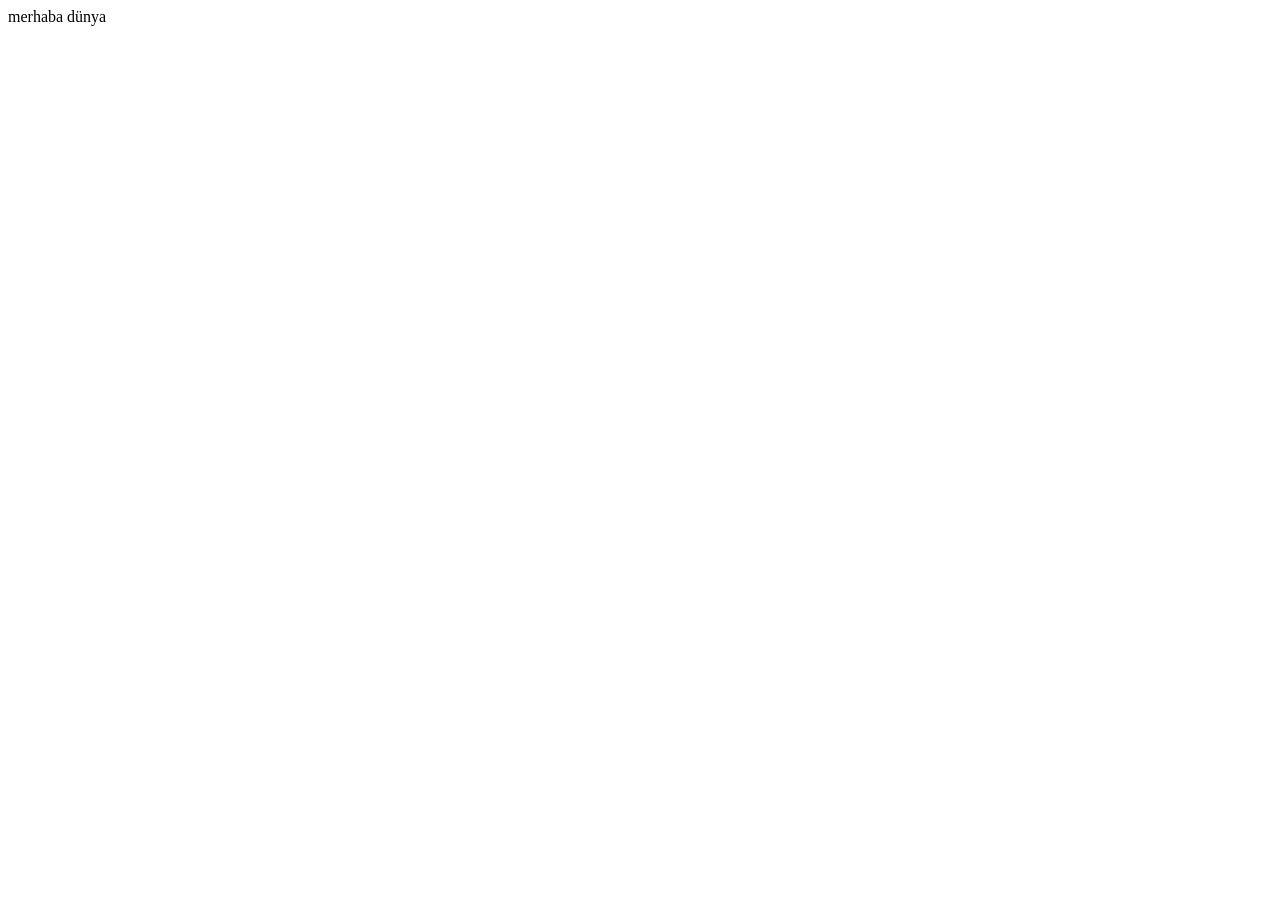
==== updates.html @ 02c18efd "mesaj" ====
<!DOCTYPE html>
<html lang="en">
<head>
    <meta charset="UTF-8">
    <meta name="viewport" content="width=device-width, initial-scale=1.0">
    <title>Document</title>
</head>
<body>
    merhaba dünya
</body>
</html>
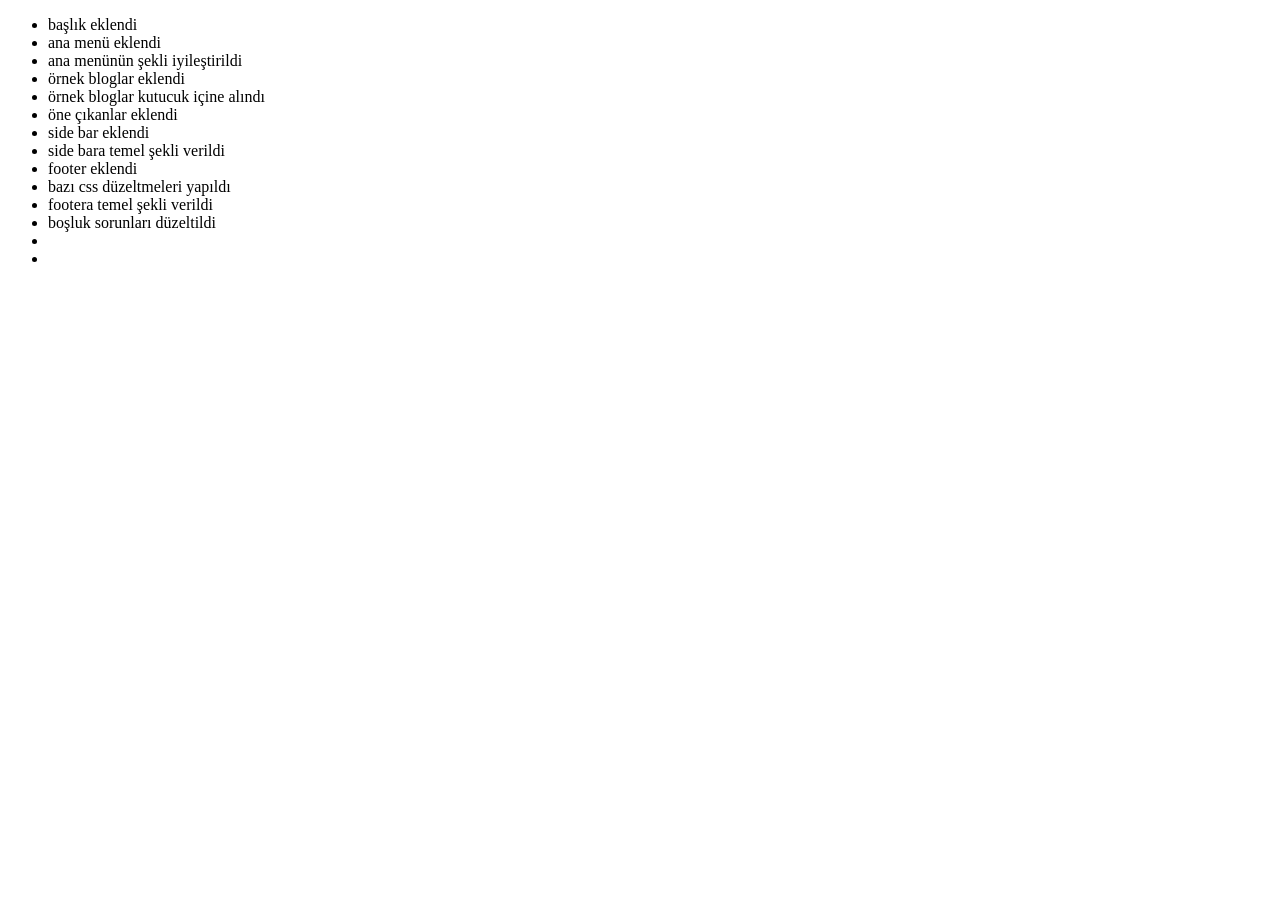
==== commit 03d4adb8: "mesaj" ====
--- a/updates.html
+++ b/updates.html
@@ -6,6 +6,21 @@
     <title>Document</title>
 </head>
 <body>
-    merhaba dünya
+    <ul>
+        <li>başlık eklendi</li>
+        <li>ana menü eklendi</li>
+        <li>ana menünün şekli iyileştirildi</li>
+        <li>örnek bloglar eklendi</li>
+        <li>örnek bloglar kutucuk içine alındı</li>
+        <li>öne çıkanlar eklendi</li>
+        <li>side bar eklendi</li>
+        <li>side bara temel şekli verildi</li>
+        <li>footer eklendi</li>
+        <li>bazı css düzeltmeleri yapıldı</li>
+        <li>footera temel şekli verildi</li>
+        <li>boşluk sorunları düzeltildi</li>
+        <li></li>
+        <li></li>
+    </ul>
 </body>
 </html>
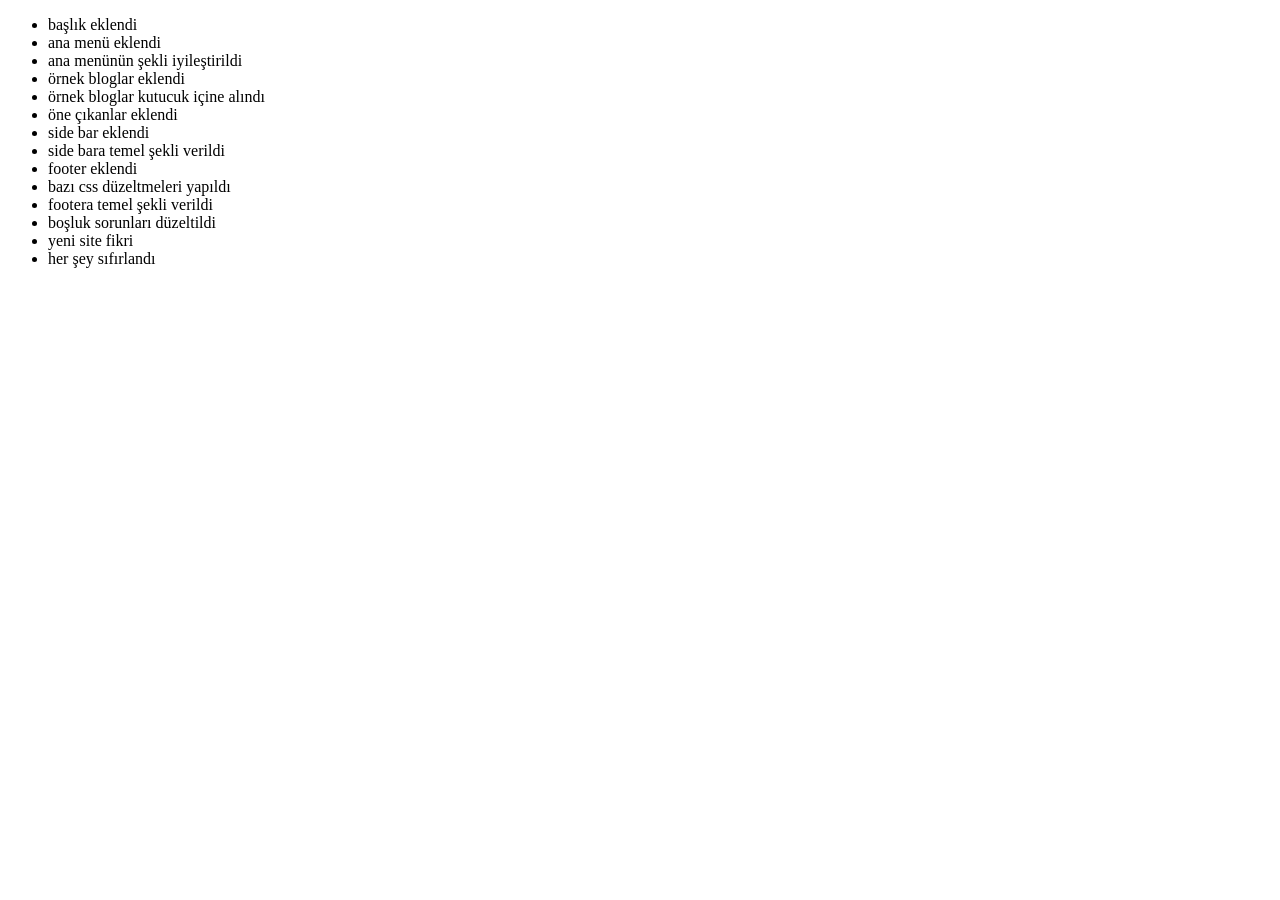
==== commit 75c5c00a: "mesaj" ====
--- a/updates.html
+++ b/updates.html
@@ -19,8 +19,8 @@
         <li>bazı css düzeltmeleri yapıldı</li>
         <li>footera temel şekli verildi</li>
         <li>boşluk sorunları düzeltildi</li>
-        <li></li>
-        <li></li>
+        <li>yeni site fikri</li>
+        <li>her şey sıfırlandı</li>
     </ul>
 </body>
 </html>
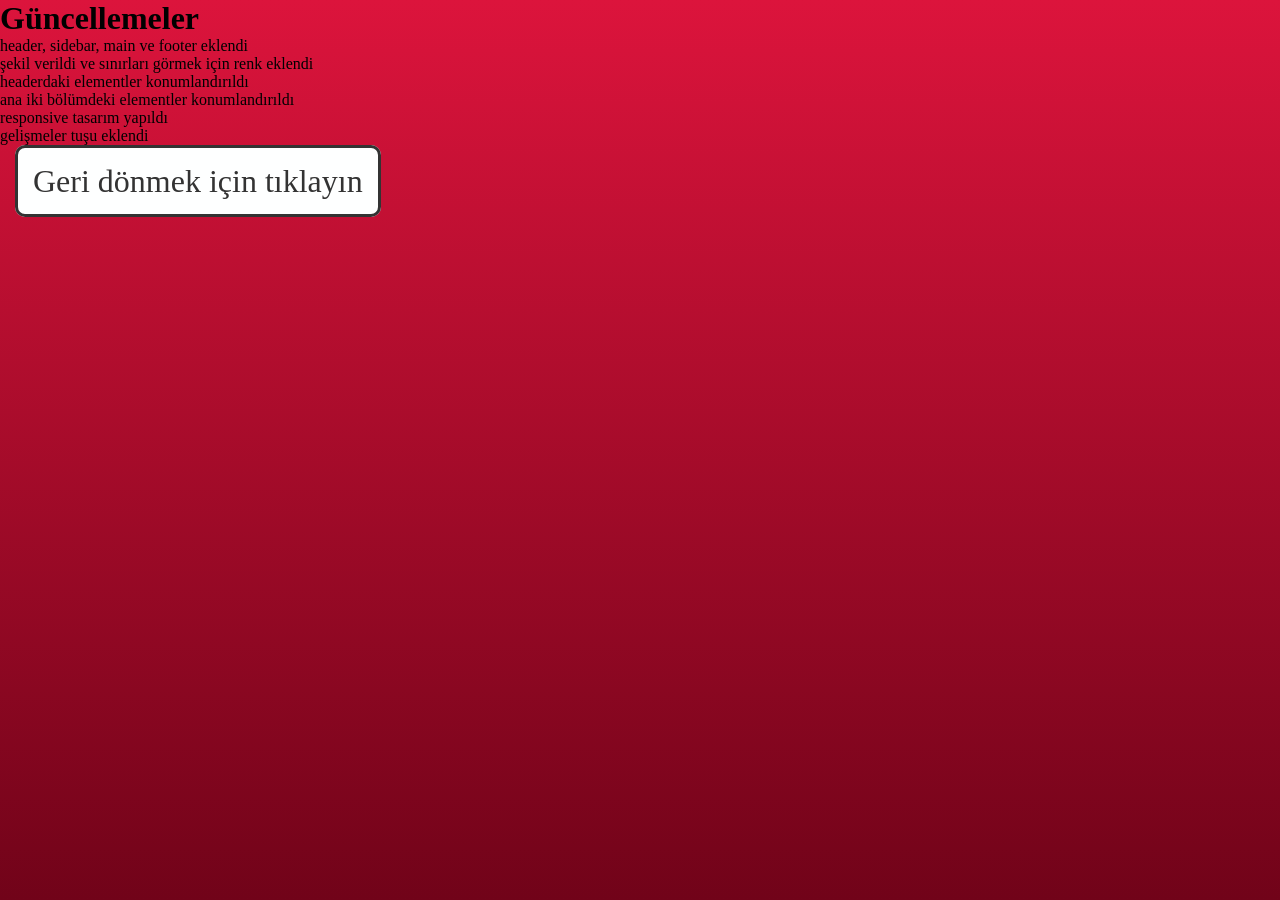
==== commit 121501d2: "bir iki güncelleme" ====
--- a/updates.html
+++ b/updates.html
@@ -3,24 +3,22 @@
 <head>
     <meta charset="UTF-8">
     <meta name="viewport" content="width=device-width, initial-scale=1.0">
-    <title>Document</title>
+    <link rel="stylesheet" href="upstyle.css">
+    <title>Güncellemeler</title>
 </head>
 <body>
-    <ul>
-        <li>başlık eklendi</li>
-        <li>ana menü eklendi</li>
-        <li>ana menünün şekli iyileştirildi</li>
-        <li>örnek bloglar eklendi</li>
-        <li>örnek bloglar kutucuk içine alındı</li>
-        <li>öne çıkanlar eklendi</li>
-        <li>side bar eklendi</li>
-        <li>side bara temel şekli verildi</li>
-        <li>footer eklendi</li>
-        <li>bazı css düzeltmeleri yapıldı</li>
-        <li>footera temel şekli verildi</li>
-        <li>boşluk sorunları düzeltildi</li>
-        <li>yeni site fikri</li>
-        <li>her şey sıfırlandı</li>
-    </ul>
+    <div class="container">
+        <h1 class="baslik">Güncellemeler</h1>
+        <ul>
+            <li>header, sidebar, main ve footer eklendi</li>
+            <li>şekil verildi ve sınırları görmek için renk eklendi</li>
+            <li>headerdaki elementler konumlandırıldı</li>
+            <li>ana iki bölümdeki elementler konumlandırıldı</li>
+            <li>responsive tasarım yapıldı</li>
+            <li>gelişmeler tuşu eklendi</li>
+            <li></li>
+        </ul>
+        <a href="index.html" class="geri">Geri dönmek için tıklayın</a>
+    </div>
 </body>
 </html>
--- a/upstyle.css
+++ b/upstyle.css
@@ -0,0 +1,28 @@
+body, *{
+    margin: 0;
+    padding: 0;
+}
+
+.container{
+    width: 100%;
+    min-height: 100vh;
+    background-image: linear-gradient(crimson, rgb(113, 3, 25));
+}
+
+.geri{
+    background-color: rgb(254, 255, 255);
+    color: #333;
+    text-decoration: none;
+    font-size: 32px;
+    padding: 15px;
+    margin: 15px;
+    border: 3px solid #333;
+    border-radius: 10px;
+    transition: all .2s ease;
+}
+
+.geri:hover{
+    background-color: rgba(254, 255, 255, 0.8);
+    padding: 17px;
+    box-shadow: 1px 1px 5px black;
+}
